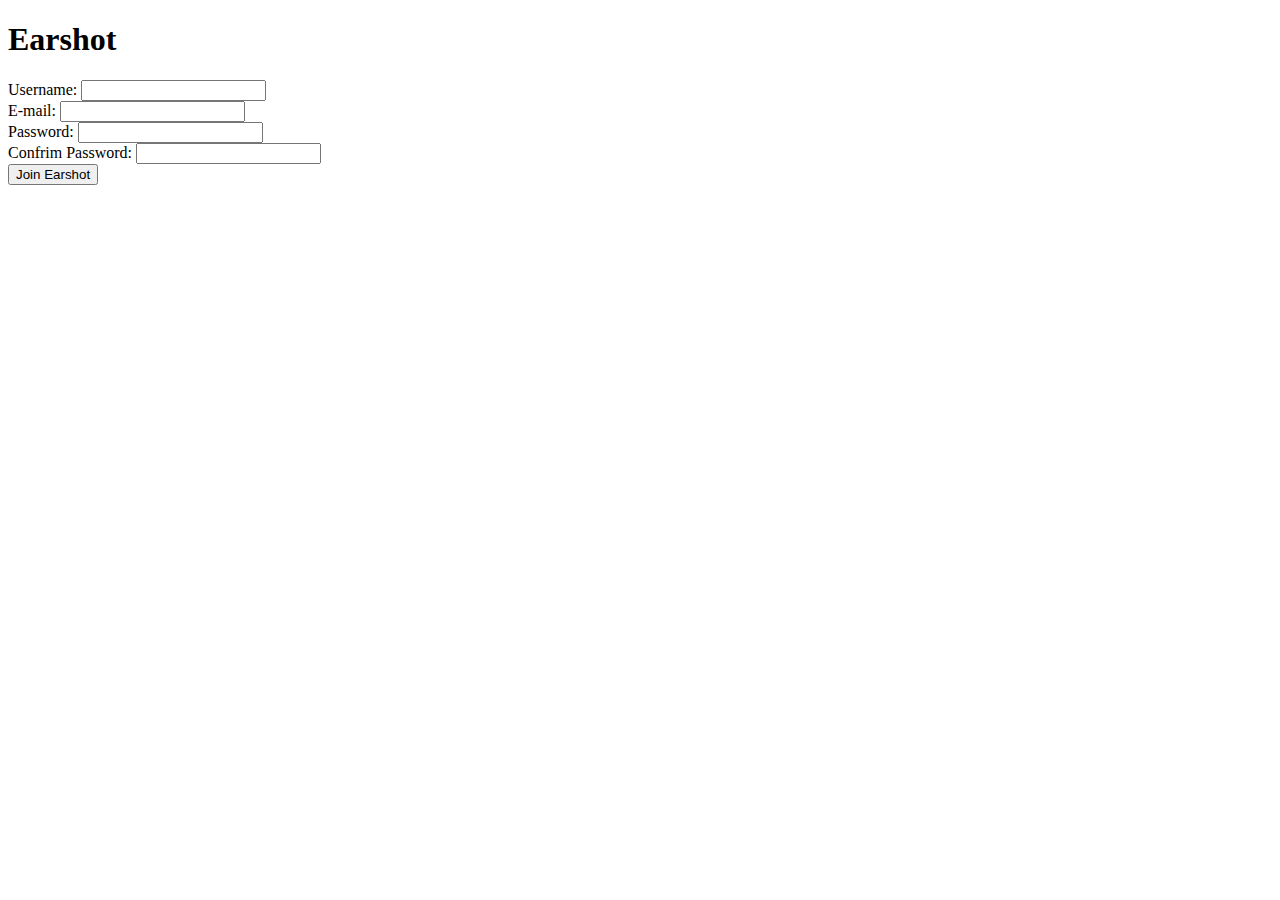
==== index.html @ e996c53c "quick test to see how the new form works" ====
<!DOCTYPE html>
<html lang="en">
<head>
    <meta charset="UTF-8">
    <meta http-equiv="X-UA-Compatible" content="IE=edge">
    <meta name="viewport" content="width=device-width, initial-scale=1.0">
    <title>Earshot Signup</title>
</head>
<body>
    <header>
        <h1>Earshot</h1>

    </header>
    <main>
        <form>
            <label>Username:
                <input type="text"><br>
            </label>
            <label>E-mail:
                <input type="text"><br>
            </label>
            <label>Password:
                <input type="text"><br>
            </label>
            <label>Confrim Password:
                <input type="text"><br>
            </label>
        </form>
        <form action = "home.html">
            <label for="submit">
                <button id="submit">Join Earshot</button>
            </label>
        </form>

    </main>
</body>
</html>
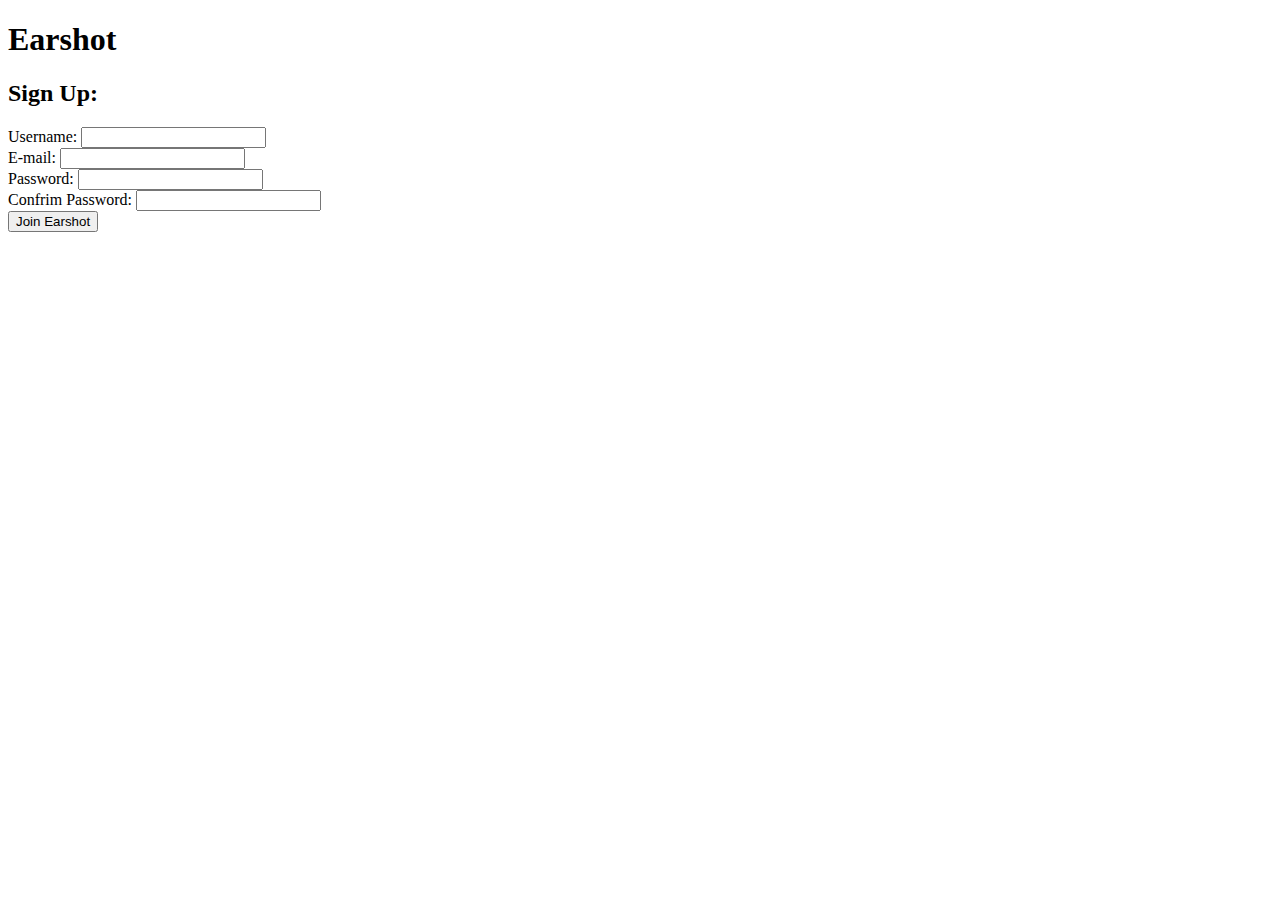
==== commit 655bc457: "change" ====
--- a/index.html
+++ b/index.html
@@ -12,6 +12,7 @@
 
     </header>
     <main>
+        <h2>Sign Up:<br></h2>
         <form>
             <label>Username:
                 <input type="text"><br>
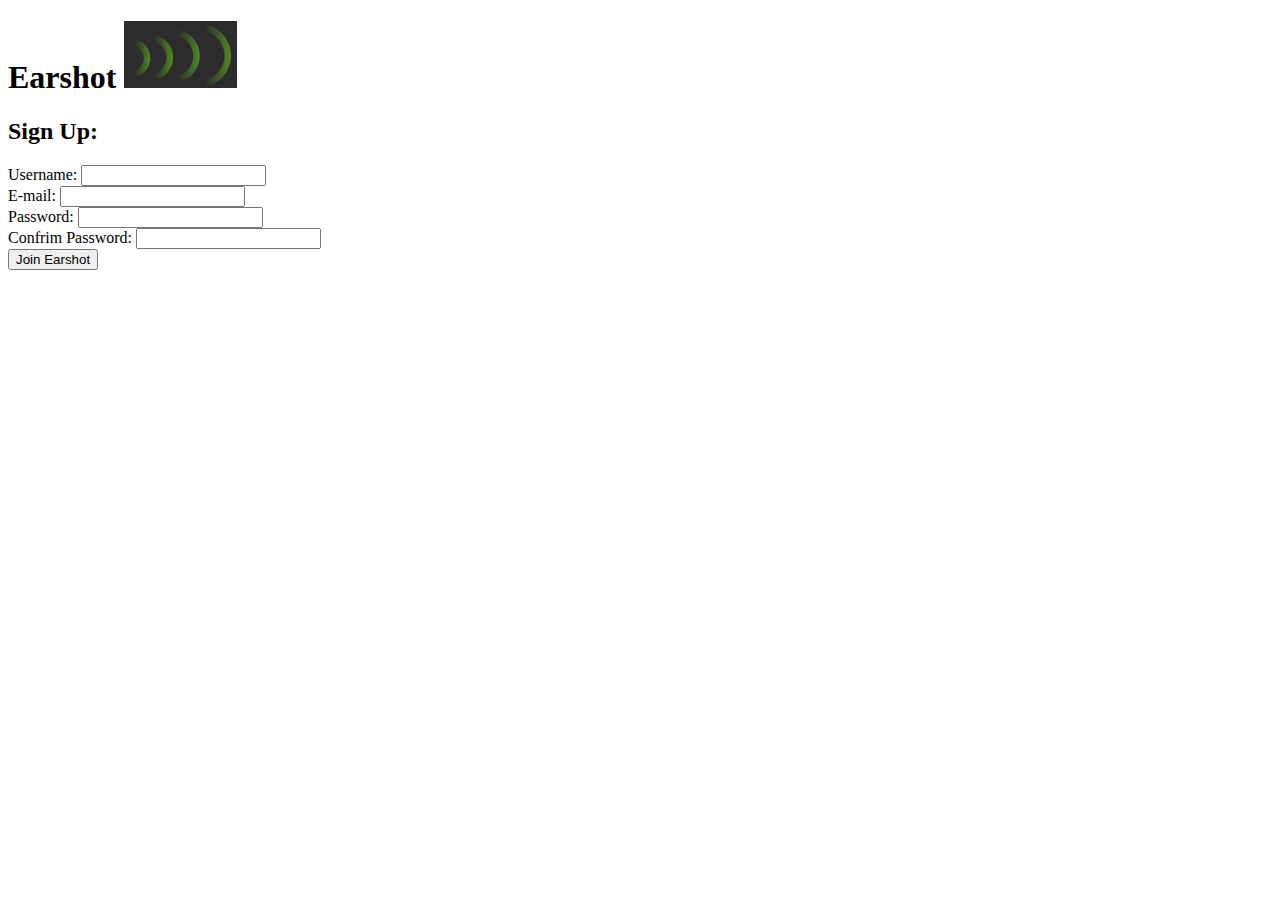
==== commit 17627c18: "Added header with logo picture to all pages" ====
--- a/index.html
+++ b/index.html
@@ -8,7 +8,7 @@
 </head>
 <body>
     <header>
-        <h1>Earshot</h1>
+        <h1>Earshot <img src="photos\earshotLogo.png" alt="logo"></h1>
 
     </header>
     <main>
@@ -32,7 +32,6 @@
                 <button id="submit">Join Earshot</button>
             </label>
         </form>
-
     </main>
 </body>
 </html>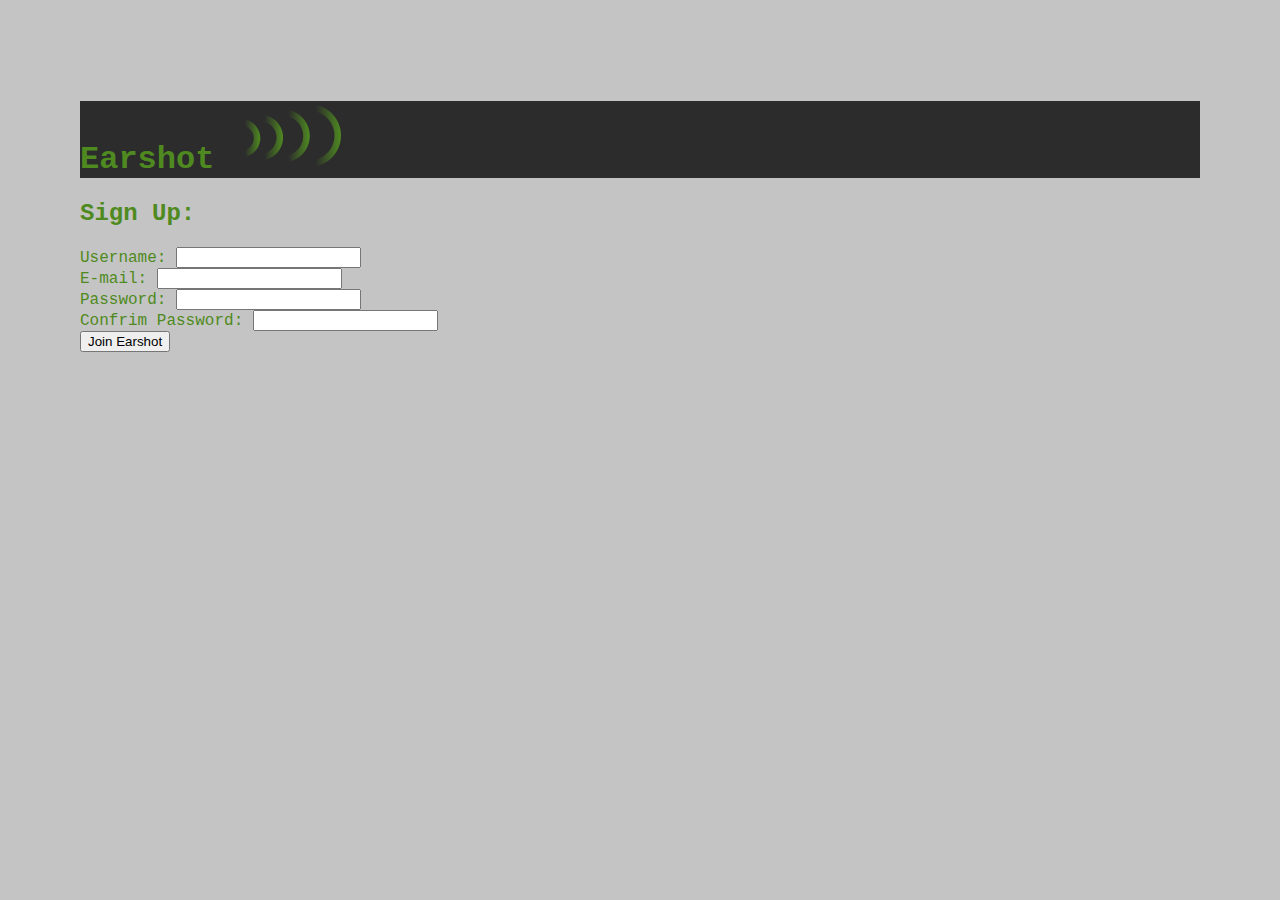
==== commit c0ff6b65: "applied css to html" ====
--- a/index.html
+++ b/index.html
@@ -4,6 +4,7 @@
     <meta charset="UTF-8">
     <meta http-equiv="X-UA-Compatible" content="IE=edge">
     <meta name="viewport" content="width=device-width, initial-scale=1.0">
+    <link rel="stylesheet" href="style.css">
     <title>Earshot Signup</title>
 </head>
 <body>
--- a/style.css
+++ b/style.css
@@ -0,0 +1,32 @@
+html{
+    background: #C4C4C4;
+}
+body{
+    font-family:'Courier New', Courier, monospace;
+    margin: 40px;
+    padding: 40px;
+    color: #4F8A21;
+}
+header{
+    background: #2C2C2C;
+}
+.container {
+    font-size: 5em;
+    background-color: #2C2C2C;
+    color: #4F8A21;
+    width: 8em;
+    height: 2em;
+    line-height: 2;
+    text-align: center;
+    font-family: 'Courier New', Courier, monospace;
+    cursor: pointer;
+    position: relative;
+}
+.link {
+    position: absolute;
+    width: 100%;
+    height: 100%;
+    top: 0;
+    left: 0;
+    z-index: 1;
+  }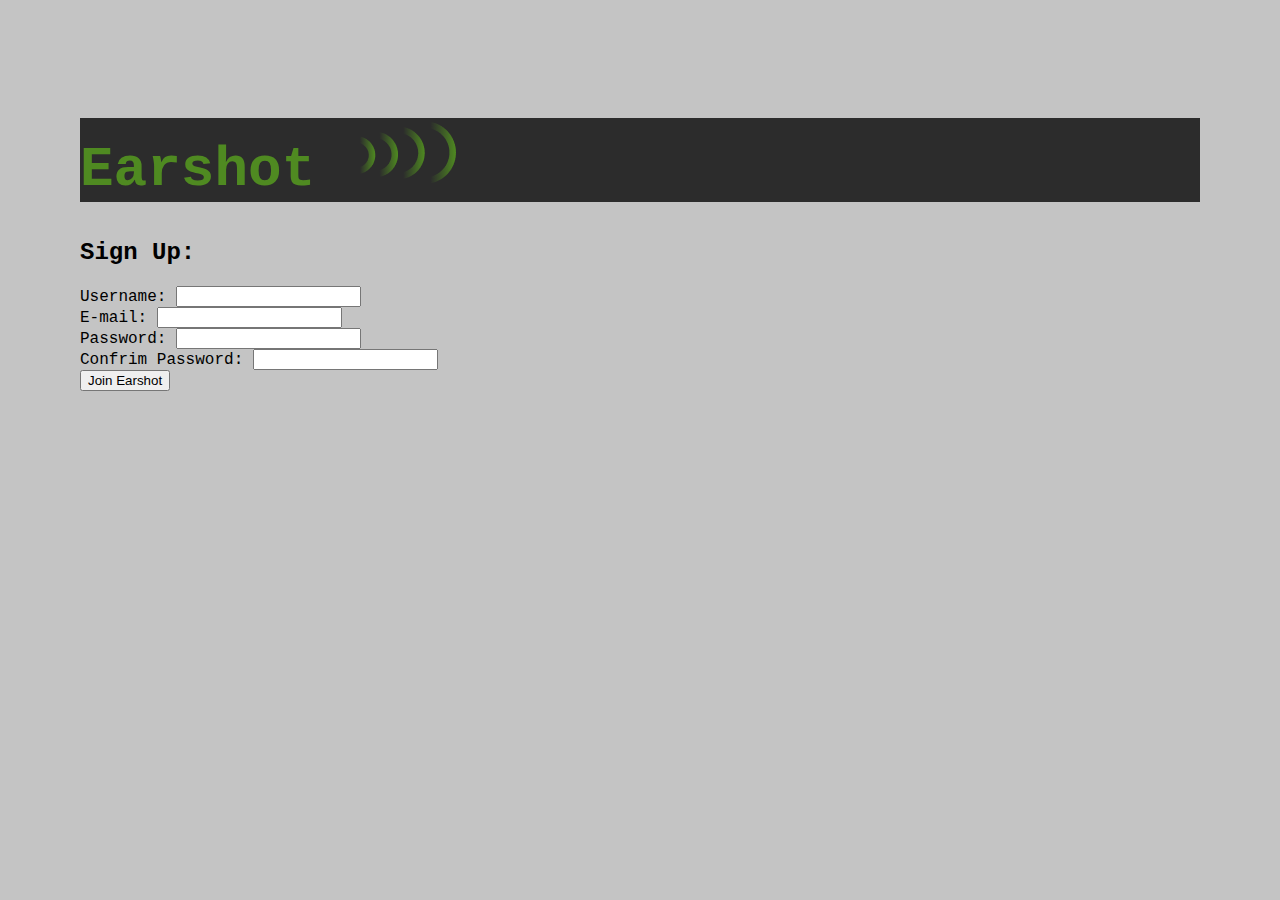
==== commit 7a2f3ca9: "fixed img validation issue" ====
--- a/index.html
+++ b/index.html
@@ -9,7 +9,7 @@
 </head>
 <body>
     <header>
-        <h1>Earshot <img src="photos\earshotLogo.png" alt="logo"></h1>
+        <h1>Earshot <img src="photos/earshotLogo.png" alt="logo"></h1>
 
     </header>
     <main>
--- a/style.css
+++ b/style.css
@@ -5,17 +5,25 @@
     font-family:'Courier New', Courier, monospace;
     margin: 40px;
     padding: 40px;
-    color: #4F8A21;
+    color: #000000;
 }
 header{
     background: #2C2C2C;
 }
+h1{
+    color: #4F8A21;
+    font-size: 3.5em;
+}
+.wrapper {
+    display: grid;
+    grid-template-columns: 1fr 1fr 1fr 1fr;
+    grid-template-rows: 100px 100px;
+    grid-gap: 10px;
+}
 .container {
-    font-size: 5em;
+    font-size: 1.5em;
     background-color: #2C2C2C;
     color: #4F8A21;
-    width: 8em;
-    height: 2em;
     line-height: 2;
     text-align: center;
     font-family: 'Courier New', Courier, monospace;
@@ -29,4 +37,7 @@
     top: 0;
     left: 0;
     z-index: 1;
-  }+  }
+.logout{
+    float: right;
+}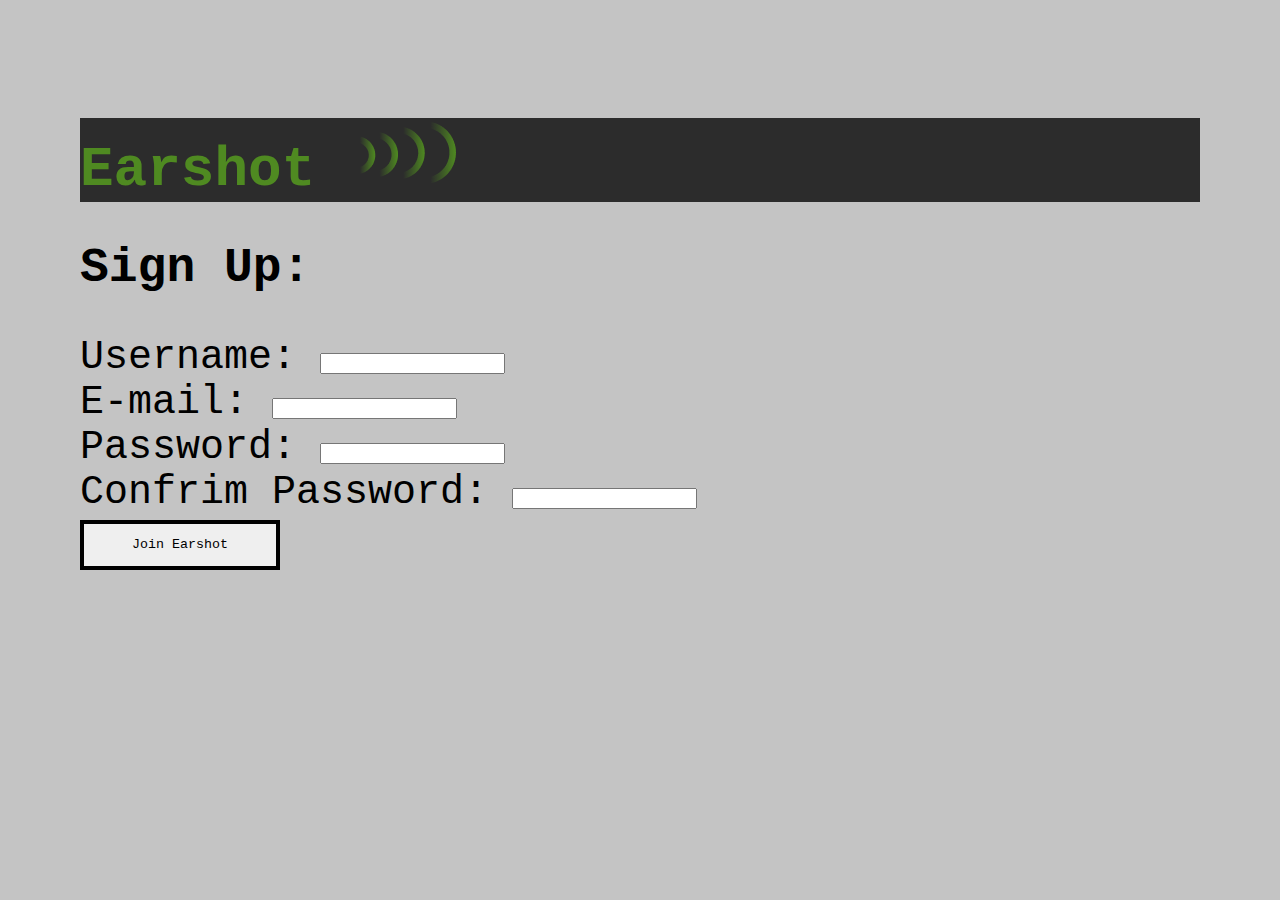
==== commit 502937c1: "final formatting? maybe possibly" ====
--- a/index.html
+++ b/index.html
@@ -9,7 +9,7 @@
 </head>
 <body>
     <header>
-        <h1>Earshot <img src="photos/earshotLogo.png" alt="logo"></h1>
+        <h1>Earshot <img class="header" src="photos/earshotLogo.png" alt="logo"></h1>
 
     </header>
     <main>
@@ -30,7 +30,7 @@
         </form>
         <form action = "home.html">
             <label for="submit">
-                <button id="submit">Join Earshot</button>
+                <button class="submit">Join Earshot</button>
             </label>
         </form>
     </main>
--- a/style.css
+++ b/style.css
@@ -14,19 +14,62 @@
     color: #4F8A21;
     font-size: 3.5em;
 }
+h2{
+    font-size: 3em;
+}
+label{
+    font-size: 2.5em;
+}
+img.content{
+    max-width: 70%;
+    max-height: 48%;
+}
 .wrapper {
     display: grid;
     grid-template-columns: 1fr 1fr 1fr 1fr;
-    grid-template-rows: 100px 100px;
-    grid-gap: 10px;
+    grid-template-rows: 275px 275px;
+    grid-gap: 30px;
 }
 .container {
+    padding-top: 50px;
+    height: 275px;
+    display: flex;
+    justify-content: center;
     font-size: 1.5em;
     background-color: #2C2C2C;
     color: #4F8A21;
     line-height: 2;
     text-align: center;
     font-family: 'Courier New', Courier, monospace;
+    font-weight: bold;
+    cursor: pointer;
+    position: relative;
+}
+.explainer{
+    padding-top: 50px;
+    height: 275px;
+    font-size: 1.5em;
+    background-color: #C4C4C4;
+    color: #000000;
+    line-height: 2;
+    text-align: center;
+    font-family: 'Courier New', Courier, monospace;
+    font-weight: bold;
+
+}
+.create{
+    margin-top: 50px;
+    padding-top: 50px;
+    height: 275px;
+    display: flex;
+    justify-content: center;
+    font-size: 1.5em;
+    background-color: #2C2C2C;
+    color: #4F8A21;
+    line-height: 2;
+    text-align: center;
+    font-family: 'Courier New', Courier, monospace;
+    font-weight: bold;
     cursor: pointer;
     position: relative;
 }
@@ -39,5 +82,42 @@
     z-index: 1;
   }
 .logout{
-    float: right;
+    position: absolute;
+    top: 15%;
+    right: 50px;
+}
+button{
+    cursor: pointer;
+}
+button.logout{
+    width: 200px;
+    height: 50px;
+    fill: #C4C4C4;
+    border: 4px solid black;
+    font-family: 'Courier New', Courier, monospace;
+    color: #000000;
+}
+button.submit{
+    width: 200px;
+    height: 50px;
+    fill: #C4C4C4;
+    border: 4px solid black;
+    font-family: 'Courier New', Courier, monospace;
+    color: #000000;
+}
+.feature{
+    font-family: 'Courier New', Courier, monospace;
+    font-size: 3em;
+    font-weight: bold;
+}
+.createxplained{
+    padding-top: 50px;
+    height: 275px;
+    font-size: 1.5em;
+    background-color: #C4C4C4;
+    color: #000000;
+    line-height: 2;
+    text-align: center;
+    font-family: 'Courier New', Courier, monospace;
+    font-weight: bold;
 }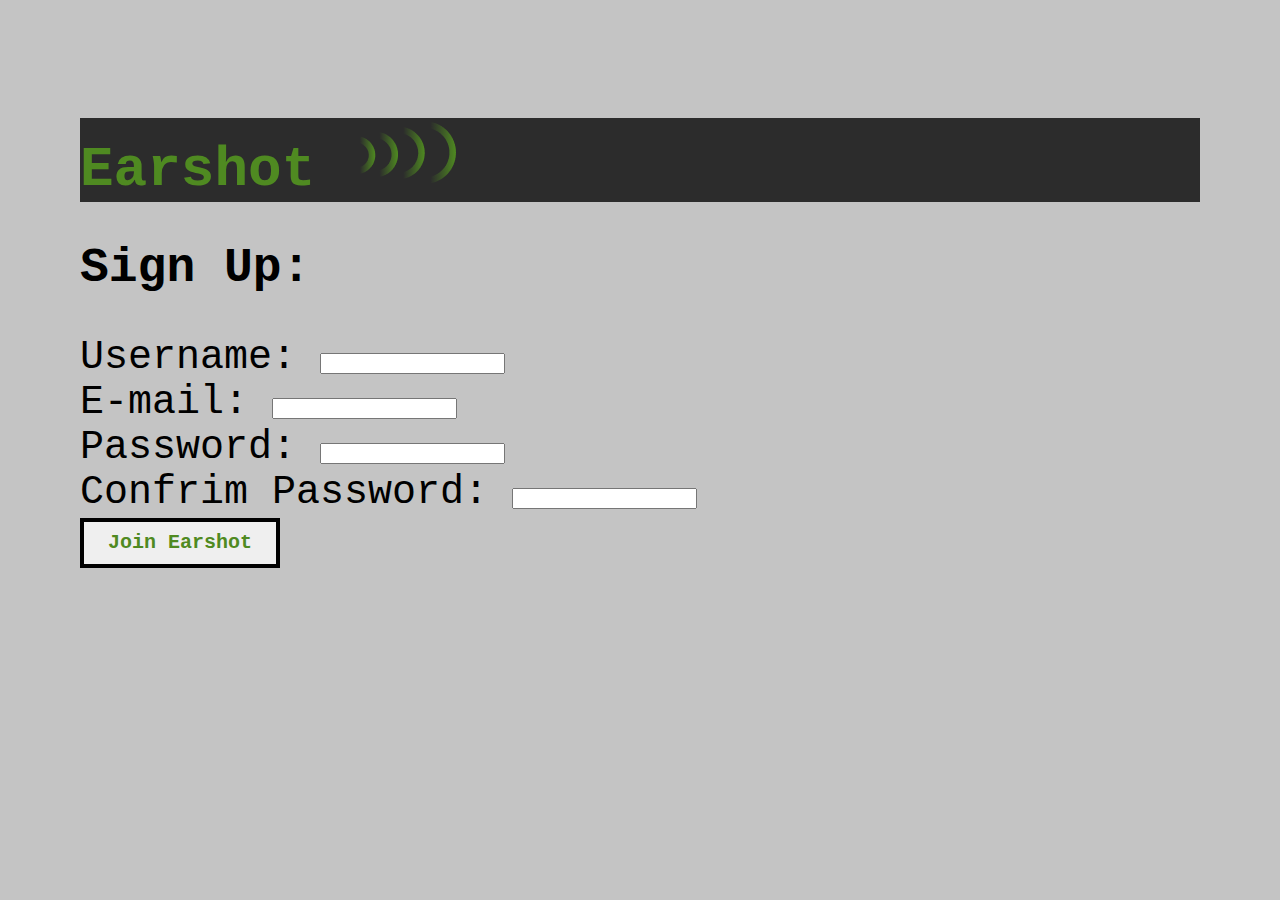
==== commit 36f6520d: "index validation" ====
--- a/index.html
+++ b/index.html
@@ -30,7 +30,7 @@
         </form>
         <form action = "home.html">
             <label for="submit">
-                <button class="submit">Join Earshot</button>
+                <button id="submit" class="submit">Join Earshot</button>
             </label>
         </form>
     </main>
--- a/style.css
+++ b/style.css
@@ -103,7 +103,19 @@
     fill: #C4C4C4;
     border: 4px solid black;
     font-family: 'Courier New', Courier, monospace;
-    color: #000000;
+    font-size: .5em;
+    font-weight: bold;
+    color: #4F8A21;
+}
+button.return{
+    width: 200px;
+    height: 50px;
+    fill: #C4C4C4;
+    border: 4px solid black;
+    font-family: 'Courier New', Courier, monospace;
+    font-size: .5em;
+    font-weight: bold;
+    color: #4F8A21;
 }
 .feature{
     font-family: 'Courier New', Courier, monospace;
